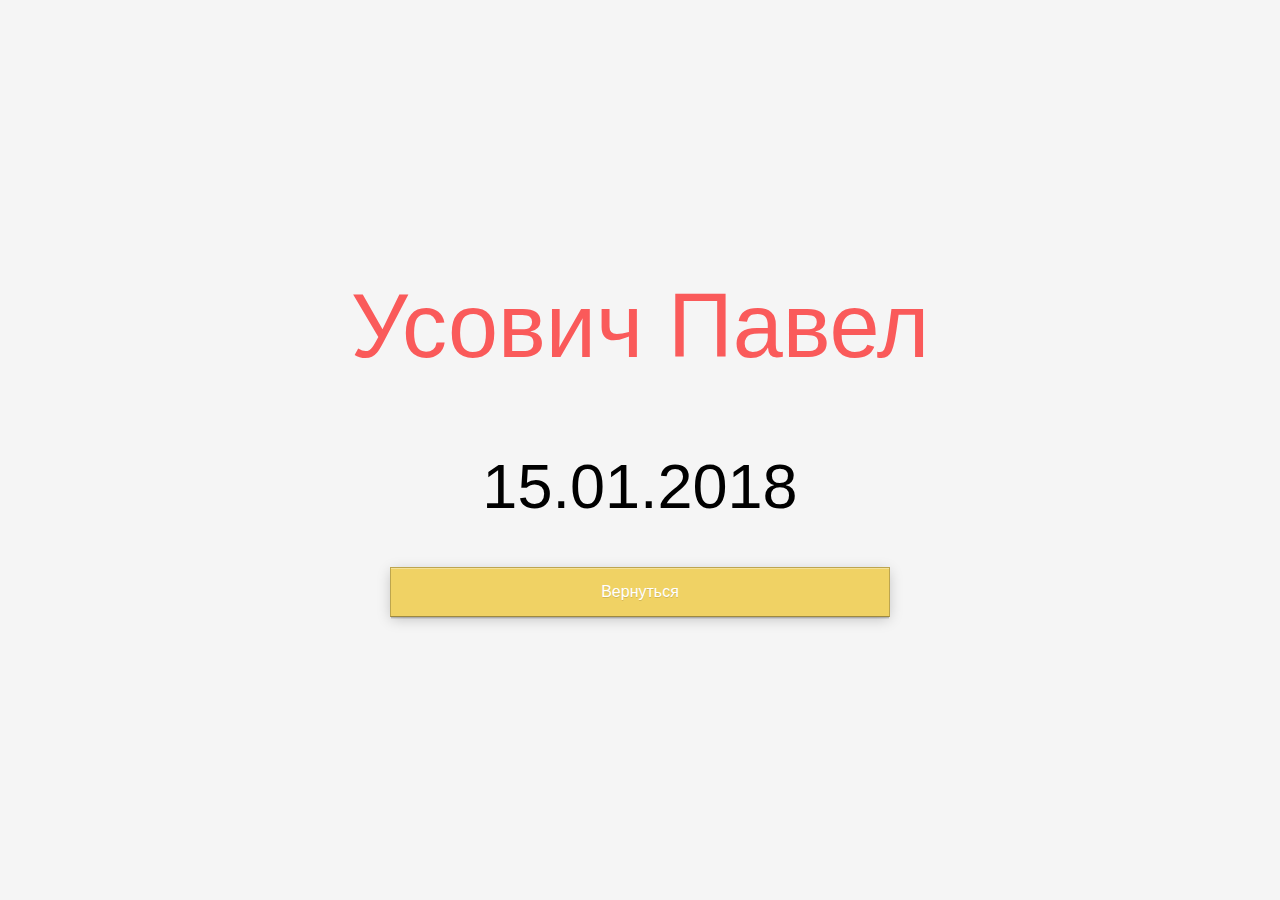
==== NegaTTT/about.html @ ab8c95cf "Rename" ====
<!DOCTYPE html PUBLIC "-//W3C//DTD XHTML 1.0 Transitional//EN" "http://www.w3.org/TR/xhtml1/DTD/xhtml1-transitional.dtd">
<html xmlns="http://www.w3.org/1999/xhtml">

<head>
<meta http-equiv="Content-Type" content="text/html; charset=cp1251" />
<link rel="stylesheet" type="text/css" href="css.css">
</head>
<body>


<div class="content">



	<div class="container">
	<div class="container title about">������ �����</div>
	<div class="container smallTitle">15.01.2018</div>
	<a onclick="window.history.back();" class="btn yellow block">���������</a>

	</div>
	
	
	
</div>




</body>
</html>
---- NegaTTT/css.css ----
* {
	box-sizing: border-box;
}
body {
	margin: 0;
	padding:0;
	font-family: 'Lato', sans-serif;
	background-color: WhiteSmoke;
}
.header {
	background: white;
	padding: 30px;
	text-align: center;
}
.header h1 {
	font-weight: 300;
	display: inline;
}
h2 {
	color: #89867e;
	text-align: center;
	font-weight: 300;
	margin-top:0;
}


.color .red    {background: #fa5a5a;}
.color .yellow {background: #f0d264;}
.color .green  {background: #82c8a0;}
.color .cyan   {background: #7fccde;}
.color .blue   {background: #6698cb;}
.color .purple {background: #cb99c5;}

.content {
    display: table;
	width: 100%;
    height: 100%;
    position: absolute;
    overflow: hidden;

}


.container {
    display: table-cell;
    vertical-align: middle;
	background-color: WhiteSmoke;
	text-align: center;
		margin:0px;
	padding:0px;
/*	#background: linear-gradient(45deg, red, blue);*/
}

.container2 {
    display: table-cell;
    vertical-align: middle;
	background-color: WhiteSmoke;
		margin:0px;
	padding:0px;
/*	#background: linear-gradient(45deg, red, blue);*/
}

.container h1 {
	padding-top: 0px;
	margin-bottom:10vh;
	font-weight: 600;
	font-size:10vmin;
	color:black;
}

.smallButton {
	width:32px;
	height:32px;
    display: inline-block;
    vertical-align: middle;
	margin-left: auto;
	margin-right: auto;
	cursor: pointer;
}

.smallButton.back:hover {
	border-radius: 11px;

	background-color:#DFDFDFDF;
}
.smallButton.relode:hover {
	border-radius: 11px;

	background-color:#DFDFDFDF;
}









.container.title {
	display: block;
	padding-top: 0px;
	margin-bottom:8vh;
	margin-left: auto;
	margin-right: auto;
	font-weight: 300;
	font-size:10vmin;
	color:Black;
	background-color: transparent;
}

.container.title.about{
    color:#fa5a5a;;
    animation-name: colorIter;
    animation-duration: 20s;
    animation-iteration-count: infinite;
}
@keyframes colorIter {
    0%   {color:#fa5a5a;}
    25%  {color:#f0d264;}
    50%  {color:#7fb1bf;}
    75%  {color:#9abf7f;}
    100% {color:#fa5a5a;}
}

.container.smallTitle{
	display: block;
	padding-top: 0px;
	margin-bottom:5vh;
	margin-left: auto;
	margin-right: auto;
	font-weight: 300;
	font-size:7vmin;
	color:Black;
	background-color: transparent;
}
/*:before*/
a[class*="btn"] {text-decoration: none;}
input[class*="btn"], 
button[class*="btn"] {border: 0;}

.btn.block{
  display: block;
  margin-left: auto;
  margin-right: auto;
  text-align: center;
  width: 40vw;
  height:10vh;
  max-width:500px;
  max-height:50px;

  display:flex;
  align-items: center;
  justify-content:center;
  
}

.btn {
cursor: pointer;
	margin: 1vh;
	color: white;	
	display: inline-block;
	border: 1px solid rgba(0,0,0,0.21);
	border-bottom-color: rgba(0,0,0,0.34);
	text-shadow:0 1px 0 rgba(0,0,0,0.15);
	box-shadow: 0 1px 0 rgba(255,255,255,0.34) inset, 
				      0 2px 0 -1px rgba(0,0,0,0.13), 
				      0 3px 0 -1px rgba(0,0,0,0.08), 
				      0 3px 13px -1px rgba(0,0,0,0.21);			  
}
.btn:active {
	top: 1px;
	border-color: rgba(0,0,0,0.34) rgba(0,0,0,0.21) rgba(0,0,0,0.21);
	box-shadow: 0 1px 0 rgba(0,0,0,0),0 1px rgba(0,0,0,0.05) inset;
}

 .btn.blue     {background-color: #7fb1bf;}
 .btn.green   {background-color: #9abf7f;}
 .btn.red       {background-color: #fa5a5a;}
 .btn.red2       {background-color: #fa3a3a;}
 .btn.purple {background-color: #cb99c5;}
 .btn.cyan     {background-color: #7fccde;}
 .btn.yellow {background-color: #f0d264;}


 
 
 
 
 
 
 
 
 
 
 
 
 
 
 
 
 
 
 
 .container.counter {
	padding:0;
	margin:0;
	margin-left:10px;
    display: inline-table;
	background-color:transparent;
}
.smallButton.back{
		background: url(back.png);
}

.smallButton.relode{
		background: url(reloade.png);
}
.resizeCanvas {
	padding-bottom:32px;
    width:100%;
    height:100%;
}
.toolbar{
	width:100%;
	height:32px;
	margin-left:0;
	padding-left:0;
	transform:translate(0,+50%);
}
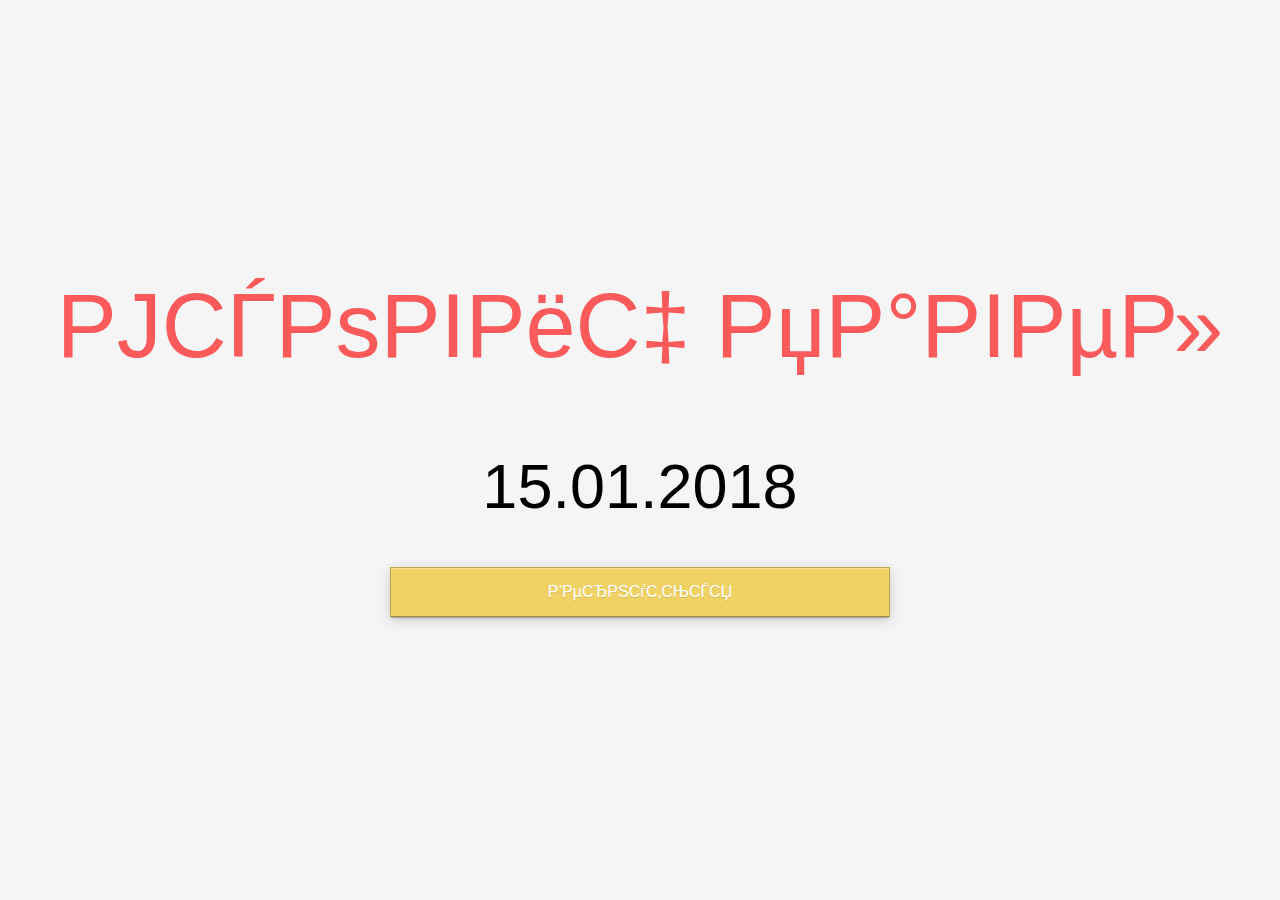
==== commit 869389ee: "Fix encoding" ====
--- a/NegaTTT/about.html
+++ b/NegaTTT/about.html
@@ -13,9 +13,9 @@
 
 
 	<div class="container">
-	<div class="container title about">������ �����</div>
+	<div class="container title about">Усович Павел</div>
 	<div class="container smallTitle">15.01.2018</div>
-	<a onclick="window.history.back();" class="btn yellow block">���������</a>
+	<a onclick="window.history.back();" class="btn yellow block">Вернуться</a>
 
 	</div>
 	
